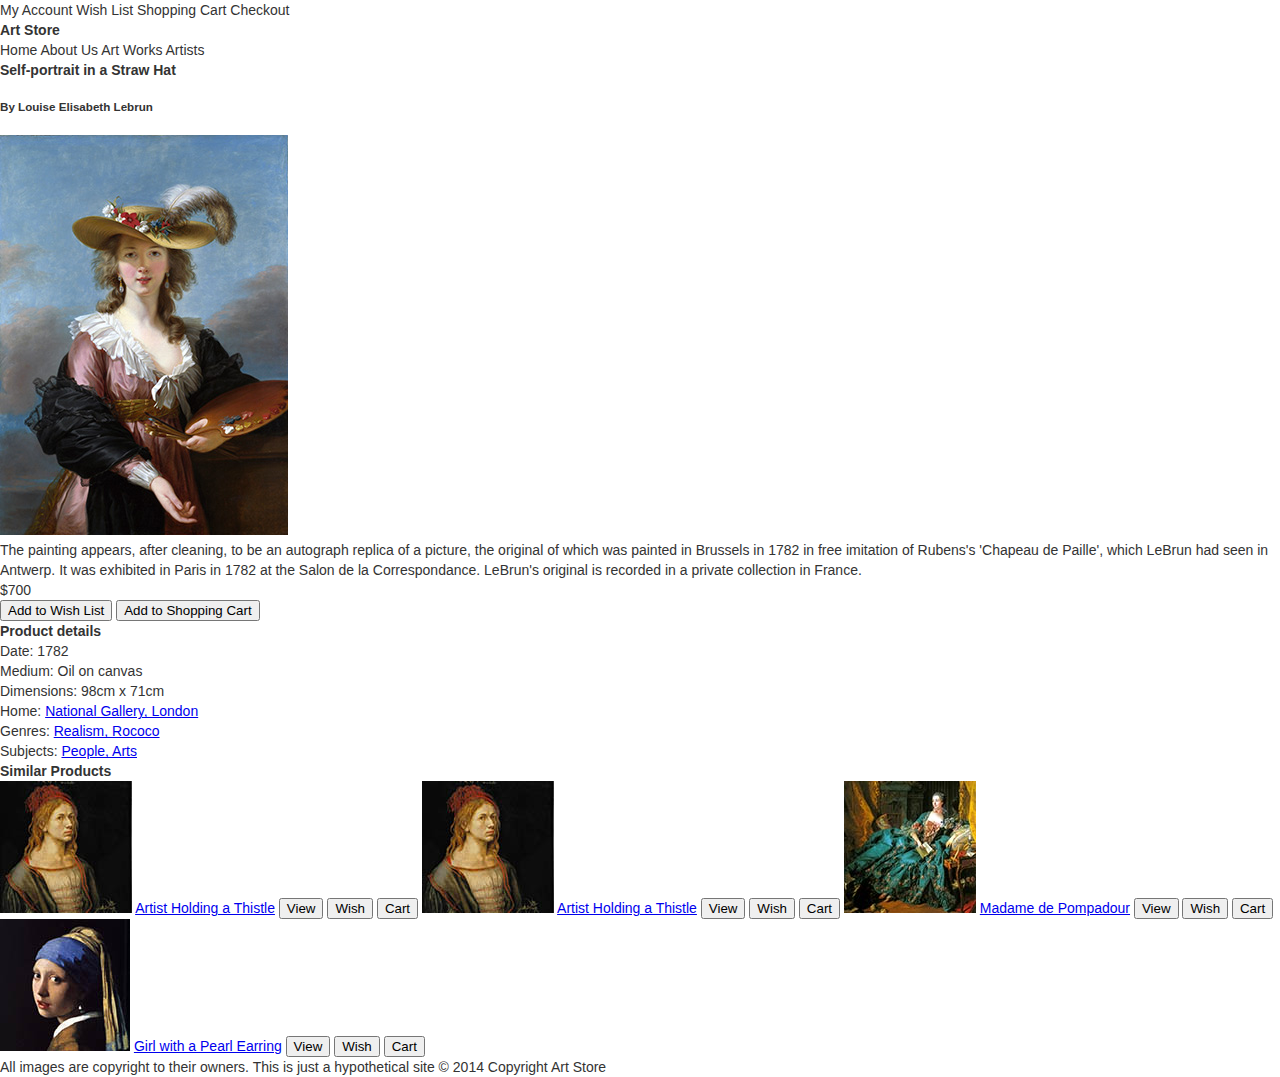
==== A1/Start-A1-Winter2020/pageOne.html @ ecd89d23 "Added A1. Initial writeup of homepage HTML" ====
<!DOCTYPE html>
<html lang="en">
<head>
    <meta charset="utf-8">
    <meta name="viewport" content="width=device-width, initial-scale=1.0">
    <title>Assignment 1 - Page 1</title>

   <link href="reset.css" rel="stylesheet">
   <link href="assign1.css" rel="stylesheet">

</head>
<body>
    <nav>
        <a>My Account</a>
        <a>Wish List</a>
        <a>Shopping Cart</a>
        <a>Checkout</a>
    </nav>
    <h1>Art Store</h1>
    <nav>

        <a>Home<a>
        <a>About Us<a>
        <a>Art Works</a>
        <a>Artists</a>
    </nav>
    <div id="main">

        <h2>Self-portrait in a Straw Hat</h2>
        <h5>By Louise Elisabeth Lebrun</h5>
        <img src ="./images/113010-m.jpg">
        <p>The painting appears, after cleaning, to be an autograph replica of a picture,
            the original of which was painted in Brussels in 1782 in free imitation of
            Rubens's 'Chapeau de Paille', which LeBrun had seen in Antwerp. It was 
            exhibited in Paris in 1782 at the Salon de la Correspondance. 
            LeBrun's original is recorded in a private collection in France.
        </p>
        <p id="price">$700</p>
        <block>

            <button>Add to Wish List</button>
            <button>Add to Shopping Cart</button>
        </block>
        <h3>Product details</h3>
        <block>
            <p>Date:        1782</p>
            <p>Medium:      Oil on canvas</p>
            <p>Dimensions:  98cm x 71cm</p>
            <p>Home:        <a href="#">National Gallery, London</a></p>
            <p>Genres:      <a href="#">Realism, Rococo</a></p>
            <p>Subjects:    <a href="#">People, Arts</a></p>
        </block>
        <h3>Similar Products</h3>
    </div>
    <div id="similar">

        <span>

            <block>
                <img src="./images/thumbs/116010.jpg">
                <a href="#">Artist Holding a Thistle</a>
                <button>View</button>
                <button>Wish</button>
                <button>Cart</button>
            </block>

        </span>
        <span>

            <block>
                <img src="./images/thumbs/116010.jpg">
                <a href="#">Artist Holding a Thistle</a>
                <button>View</button>
                <button>Wish</button>
                <button>Cart</button>
            </block>

        </span>
        <span>

            <block>
                <img src="./images/thumbs/107010.jpg">
                <a href="#">Madame de Pompadour</a>
                <button>View</button>
                <button>Wish</button>
                <button>Cart</button>


            </block>
        </span>

        <span>
            <block>
                <img src="./images/thumbs/106020.jpg">
                <a href="#">Girl with a Pearl Earring</a>
                <button>View</button>
                <button>Wish</button>
                <button>Cart</button>
            </block>
        </span>

        
    </div>
    <footer>
        <p>All images are copyright to their owners. This is just a hypothetical site &copy; 2014 Copyright Art Store</p>
    </footer>
</html>
---- A1/Start-A1-Winter2020/assign1.css ----
body {
   font-family: "Helvetica Neue", Helvetica, Arial, sans-serif;
   font-size: 14px;
   line-height: 1.428571429;
   color: #333333;
}
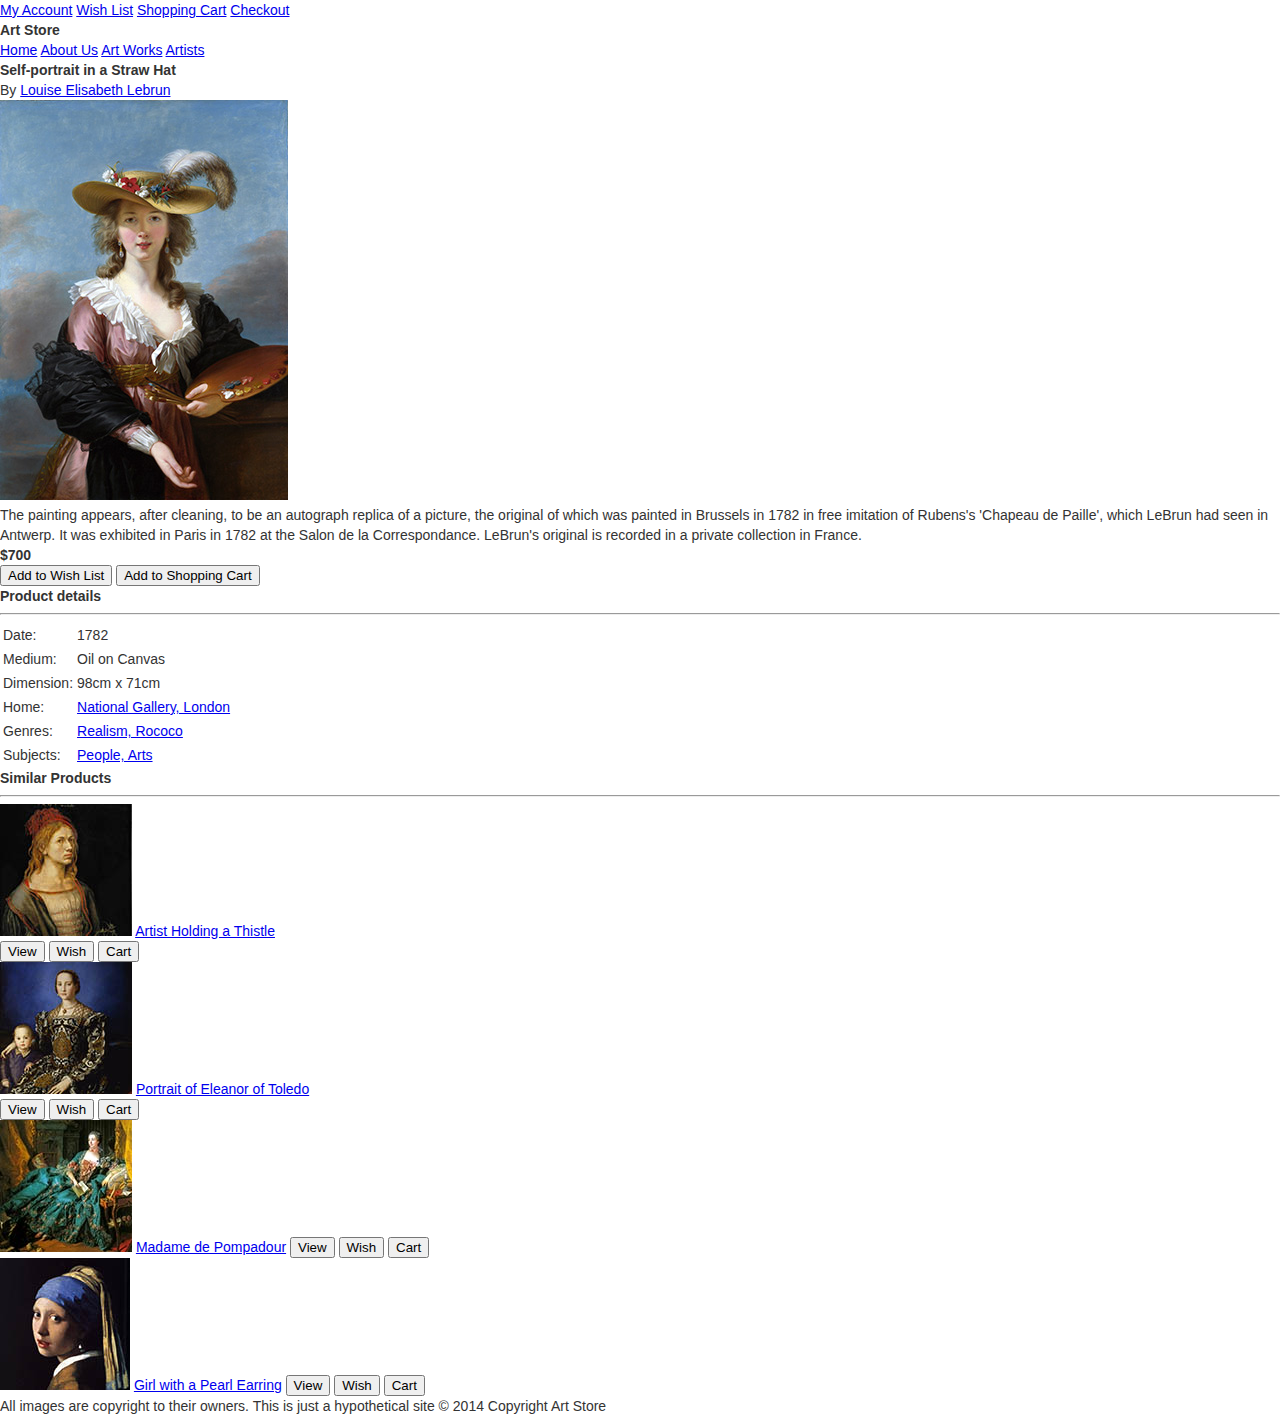
==== commit c4245611: "added javascript functions" ====
--- a/A1/Start-A1-Winter2020/pageOne.html
+++ b/A1/Start-A1-Winter2020/pageOne.html
@@ -7,101 +7,133 @@
 
    <link href="reset.css" rel="stylesheet">
    <link href="assign1.css" rel="stylesheet">
-
+    <script src="assign2.js"></script>
 </head>
 <body>
-    <nav>
-        <a>My Account</a>
-        <a>Wish List</a>
-        <a>Shopping Cart</a>
-        <a>Checkout</a>
+    <header>
+        <nav class ="firstNavBar">
+            <a href="#">My Account</a>
+            <a href = "#">Wish List</a>
+            <a href ="#">Shopping Cart</a>
+            <a href ="#">Checkout</a>
+        </nav>
+    </header>
+    <h1>Art Store</h1>
+    <nav class ="secondNavBar">
+
+        <a href ="#">Home</a>
+        <a href ="#">About Us</a>
+        <a href ="#">Art Works</a>
+        <a href = "#">Artists</a>
     </nav>
-    <h1>Art Store</h1>
-    <nav>
 
-        <a>Home<a>
-        <a>About Us<a>
-        <a>Art Works</a>
-        <a>Artists</a>
-    </nav>
-    <div id="main">
+    <div class = "page">
+        <div class ="mainEntry">
+            <h2>Self-portrait in a Straw Hat</h2>
 
-        <h2>Self-portrait in a Straw Hat</h2>
-        <h5>By Louise Elisabeth Lebrun</h5>
-        <img src ="./images/113010-m.jpg">
-        <p>The painting appears, after cleaning, to be an autograph replica of a picture,
-            the original of which was painted in Brussels in 1782 in free imitation of
-            Rubens's 'Chapeau de Paille', which LeBrun had seen in Antwerp. It was 
-            exhibited in Paris in 1782 at the Salon de la Correspondance. 
-            LeBrun's original is recorded in a private collection in France.
-        </p>
-        <p id="price">$700</p>
-        <block>
+            <p class="artistName">By <a href="#">Louise Elisabeth Lebrun</a></p>
+            <img id = "artistImage" class="bigImage" src ="./images/113010-m.jpg">
+            <div class = "mainBody">
 
-            <button>Add to Wish List</button>
-            <button>Add to Shopping Cart</button>
-        </block>
-        <h3>Product details</h3>
-        <block>
-            <p>Date:        1782</p>
-            <p>Medium:      Oil on canvas</p>
-            <p>Dimensions:  98cm x 71cm</p>
-            <p>Home:        <a href="#">National Gallery, London</a></p>
-            <p>Genres:      <a href="#">Realism, Rococo</a></p>
-            <p>Subjects:    <a href="#">People, Arts</a></p>
-        </block>
-        <h3>Similar Products</h3>
-    </div>
-    <div id="similar">
+                
+                <div class = "bodyDesc">
+                    <p class ="bigDesc">The painting appears, after cleaning, to be an autograph replica of a picture,
+                        the original of which was painted in Brussels in 1782 in free imitation of
+                        Rubens's 'Chapeau de Paille', which LeBrun had seen in Antwerp. It was 
+                        exhibited in Paris in 1782 at the Salon de la Correspondance. 
+                        LeBrun's original is recorded in a private collection in France.
+                    </p>
+                    <p class="price"><b><span class = "priceTag">$700</span></b></p>
+                    <div class="buyButtons">
 
-        <span>
+                        <button class = "cartButtons">Add to Wish List</button>
+                        <button class = "cartButtons">Add to Shopping Cart</button>
+                    </div>
+                    <h3>Product details</h3>
+                    <hr>
+                    <table class = "details">
+                        <tr>
+                            <td class = "bold">Date:</td>
+                            <td>1782</td>
+                        </tr>
+                        <tr>
 
-            <block>
-                <img src="./images/thumbs/116010.jpg">
-                <a href="#">Artist Holding a Thistle</a>
-                <button>View</button>
-                <button>Wish</button>
-                <button>Cart</button>
-            </block>
+                            <td class = "bold">Medium:</td>
+                            <td>Oil on Canvas</td>
+                        </tr>
+                        <tr>
 
-        </span>
-        <span>
+                            <td class="bold">Dimension:</td>
+                            <td>98cm x 71cm</td>
+                        </tr>
+                        <tr>
+                            <td class="bold">Home:</td>
+                            <td><a href="#">National Gallery, London</a></td>
+                        </tr>
+                        <tr>
 
-            <block>
-                <img src="./images/thumbs/116010.jpg">
-                <a href="#">Artist Holding a Thistle</a>
-                <button>View</button>
-                <button>Wish</button>
-                <button>Cart</button>
-            </block>
-
-        </span>
-        <span>
-
-            <block>
-                <img src="./images/thumbs/107010.jpg">
-                <a href="#">Madame de Pompadour</a>
-                <button>View</button>
-                <button>Wish</button>
-                <button>Cart</button>
+                            <td class="bold">Genres:</td>
+                            <td><a href="#">Realism, Rococo</a></td>
+                        </tr>
+                        <tr>
+                            <td class="bold">Subjects:</td>
+                            <td><a href="#">People, Arts</a></td>
+                        </tr>
+                    </table>
+                </div>
+            </div>
+        </div>
+        <div class="similar">
+            <h3>Similar Products</h3>
+            <hr>
+            <div class = "allBlocks">
+                <div class ="recommendedBlocks">
+                    <img id="img1" onmouseover="hover(id)" onmouseout="unhover(id)" src="./images/thumbs/116010.jpg">
+                    <a href="#">Artist Holding a Thistle</a>
+                    <br>
+                    <button>View</button>
+                    <button>Wish</button>
+                    <button>Cart</button>
+                </div>
 
 
-            </block>
-        </span>
+                <div class ="recommendedBlocks">
+                    <img id="img2" onmouseover="hover(id)" onmouseout="unhover(id)" src="./images/thumbs/120010.jpg">
+                    <a href="#">Portrait of Eleanor of Toledo</a>
+                    <br>
+                    <button>View</button>
+                    <button>Wish</button>
+                    <button>Cart</button>
+                </div>
 
-        <span>
-            <block>
-                <img src="./images/thumbs/106020.jpg">
-                <a href="#">Girl with a Pearl Earring</a>
-                <button>View</button>
-                <button>Wish</button>
-                <button>Cart</button>
-            </block>
-        </span>
 
-        
+                <div class ="recommendedBlocks">
+                    <img id="img3" onmouseover="hover(id)" onmouseout="unhover(id)" src="./images/thumbs/107010.jpg">
+                    <a href="#">Madame de Pompadour</a>
+                    <button>View</button>
+                    <button>Wish</button>
+                    <button>Cart</button>
+                </div>
+
+
+
+
+                <div class ="recommendedBlocks">
+                    <img id="img4" onmouseover="hover(id)" onmouseout="unhover(id)" src="./images/thumbs/106020.jpg">
+                    <a href="#">Girl with a Pearl Earring</a>
+                    <button>View</button>
+                    <button>Wish</button>
+                    <button>Cart</button>
+                </div>
+            </div>
+        </div>
+            
     </div>
+    
     <footer>
+
         <p>All images are copyright to their owners. This is just a hypothetical site &copy; 2014 Copyright Art Store</p>
     </footer>
+    </body>
+
 </html>
